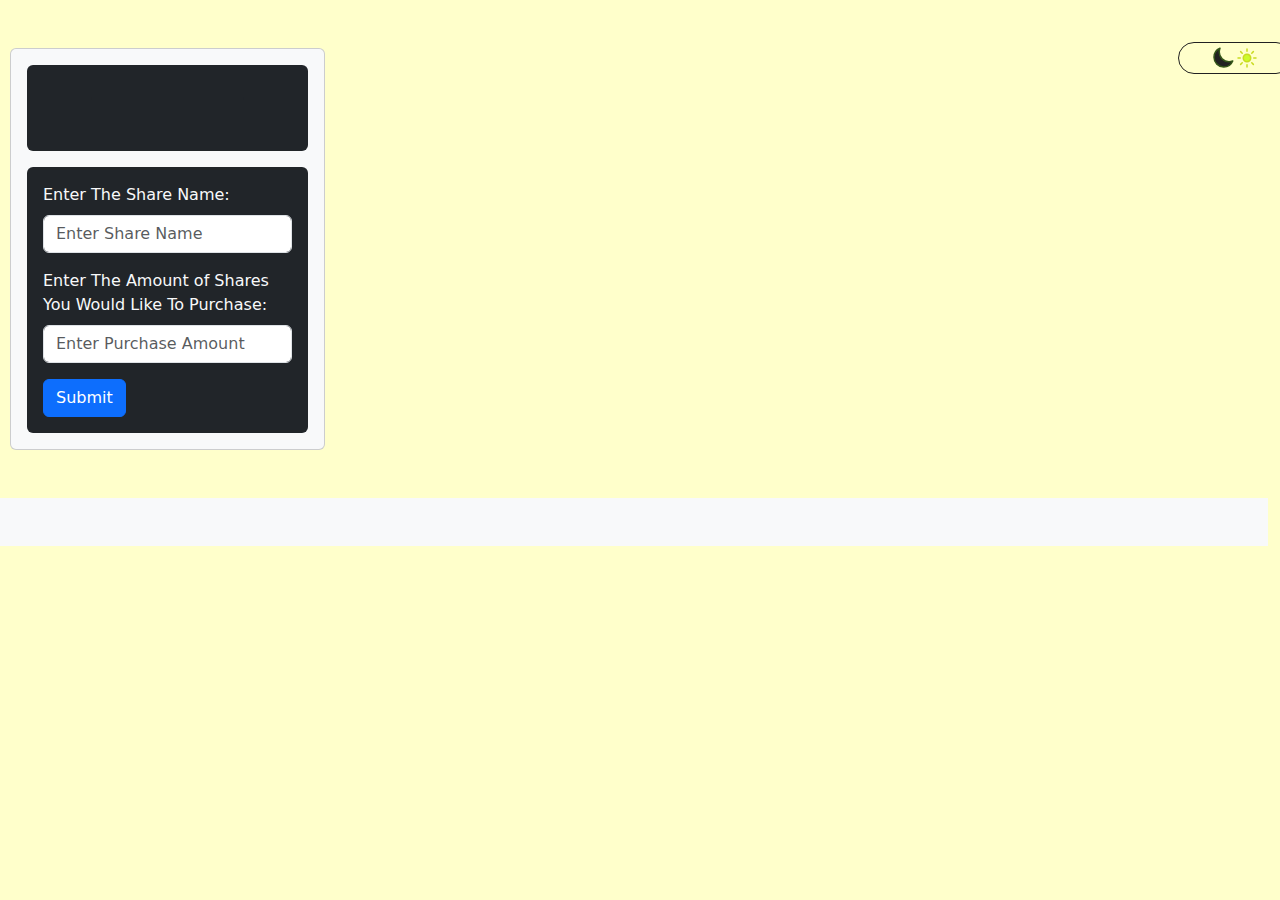
==== index.html @ d855f9d3 "shloma" ====
<!DOCTYPE html>
<html lang="en">
  <head>
    <meta charset="UTF-8" />
    <meta http-equiv="X-UA-Compatible" content="IE=edge" />
    <meta name="viewport" content="width=device-width, initial-scale=1.0" />
    <title>Stock Exchange</title>
    <link rel="icon" type="image/x-icon" href="image/OilBarrel.png">
    <link rel="stylesheet" href="https://cdn.jsdelivr.net/npm/bootstrap@5.2.2/dist/css/bootstrap.min.css">
    <link rel="stylesheet" href="styleCss\style.css" />
    <link rel="stylesheet" href="tableCss\table.css">
    <link rel="stylesheet" href="themeCss\theme.css">
    
   
  </head>
  <body>
   
      <div class="btn-toggle absolute">
        <svg
          xmlns="http://www.w3.org/2000/svg"
          fill="none"
          viewBox="0 0 24 24"
          stroke-width="1.5"
          stroke="currentColor"
          class="icon-size moon btn-toggle-dark dark-theme "
        >
          <path
            stroke-linecap="round"
            stroke-linejoin="round"
            d="M21.752 15.002A9.718 9.718 0 0118 15.75c-5.385 0-9.75-4.365-9.75-9.75 0-1.33.266-2.597.748-3.752A9.753 9.753 0 003 11.25C3 16.635 7.365 21 12.75 21a9.753 9.753 0 009.002-5.998z"
          />
        </svg>
        <svg
          xmlns="http://www.w3.org/2000/svg"
          fill="none"
          viewBox="0 0 24 24"
          stroke-width="1.5"
          stroke="currentColor"
          class="icon-size sun btn-toggle-light "
        >
          <path
            stroke-linecap="round"
            stroke-linejoin="round"
            d="M12 3v2.25m6.364.386l-1.591 1.591M21 12h-2.25m-.386 6.364l-1.591-1.591M12 18.75V21m-4.773-4.227l-1.591 1.591M5.25 12H3m4.227-4.773L5.636 5.636M15.75 12a3.75 3.75 0 11-7.5 0 3.75 3.75 0 017.5 0z"
          />
        </svg>
      </div>
      <!-- FOR A USER -->
      <!-- <svg
        xmlns="http://www.w3.org/2000/svg"
        fill="none"
        viewBox="0 0 24 24"
        stroke-width="1.5"
        stroke="currentColor"
        class="icon-size user-profile"
      >
        <path
          stroke-linecap="round"
          stroke-linejoin="round"
          d="M17.982 18.725A7.488 7.488 0 0012 15.75a7.488 7.488 0 00-5.982 2.975m11.963 0a9 9 0 10-11.963 0m11.963 0A8.966 8.966 0 0112 21a8.966 8.966 0 01-5.982-2.275M15 9.75a3 3 0 11-6 0 3 3 0 016 0z"
        />
      </svg> -->
    </div>
    <div class="container-fluid mt-3 ">
      <div class="row content mt-4  g-1">
        <div class="html col-md-8 mt-5  sidenav">
    </div>
    <div class="col-md-3 mt-4 text-warning card bg-light p-3 sidenav"> 
      <div class="card bg-dark border border-0 px-2">
      <h2 class="text-center"><u>BUY/SELL</u></h2>
      <h5 class="we-support text-center "></h5>
      <div class="company-name container p-3 ">
      </div>
    </div>

      <div class="card bg-dark text-light border border-0 mt-3">
      <form  class="card-body" id="buy/sell" >
        <div class="mb-3">
          <label for="Enter_The_Share_Name" class="form-label ">Enter The Share Name:</label>
          <input type="text" class="form-control share-name" 
          placeholder="Enter Share Name" value="" name="Enter_The_Share_Name">
        </div>

        <div class="mb-3 mt-3">
          <label for="Enter_The_Amount_You_Would_Like_To_Purchase" class="form-label">Enter The Amount of Shares You Would Like To Purchase:</label>
          <input type="text" class="form-control Purchase-amount" 
          placeholder="Enter Purchase Amount" value="" name="Enter_The_Amount_You_Would_Like_To_Purchase">
        </div>
        
        <!-- <div class="mb-3 mt-3">
          <label for="Enter_The_Amount_You_Would_Like_To_Deposit" class="form-label">Enter The Amount You Would Like To Deposit:</label>
          <input type="text" class="form-control deposit-amount" 
          placeholder="Enter  Deposit Amount" name="Enter_The_Amount_You_Would_Like_To_Deposit">
        </div> -->
        <button type="submit" class="btn btn-primary">Submit</button>
      </form>
    </div>
    
  </div>
</div>
  </div>
</div>
<div class="container-fluid bg-light row mt-5">
<div class="row mt-5">
  <div class="your-stocks"></div>
</div>
</div>

    <script src="https://cdn.jsdelivr.net/npm/bootstrap@5.2.2/dist/js/bootstrap.bundle.min.js"></script>
    <script src="togglethem.js"></script>
    <script src="script-object.js"></script>
    <script src="script.js"></script>
  </body>
</html>
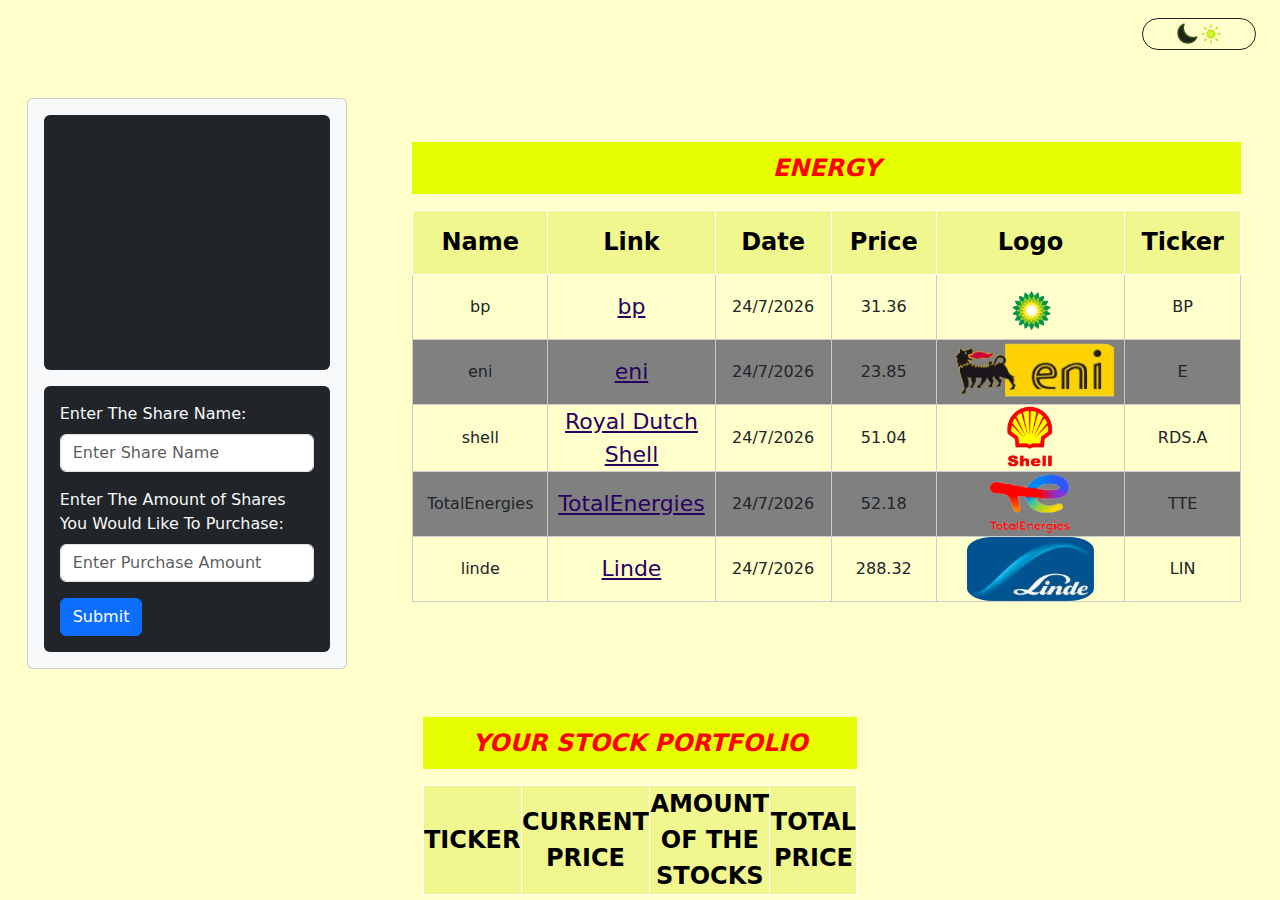
==== commit 056e42ed: "starting to work on the protifolio of stocks" ====
--- a/index.html
+++ b/index.html
@@ -14,8 +14,8 @@
    
   </head>
   <body>
-   
-      <div class="btn-toggle absolute">
+    <div class="container-fluid  row">
+      <div class="btn-toggle justify-content-between absolute ">
         <svg
           xmlns="http://www.w3.org/2000/svg"
           fill="none"
@@ -61,13 +61,14 @@
         />
       </svg> -->
     </div>
-    <div class="container-fluid mt-3 ">
-      <div class="row content mt-4  g-1">
-        <div class="html col-md-8 mt-5  sidenav">
+  </div>
+    <div class="container-fluid mt-3 ml-4 ">
+      <div class="row content mt-4 justify-content-around">
+        <div class="html col-md-8 sidenav align-self-center ">
     </div>
-    <div class="col-md-3 mt-4 text-warning card bg-light p-3 sidenav"> 
-      <div class="card bg-dark border border-0 px-2">
-      <h2 class="text-center"><u>BUY/SELL</u></h2>
+    <div class="col-md-3 mt-4 text-warning card bg-light p-3 sidenav justify-content-around"> 
+      <div class="card bg-dark border border-0 px-2 ">
+      <h2 class="text-center "><u>BUY/SELL</u></h2>
       <h5 class="we-support text-center "></h5>
       <div class="company-name container p-3 ">
       </div>
@@ -100,11 +101,27 @@
 </div>
   </div>
 </div>
-<div class="container-fluid bg-light row mt-5">
-<div class="row mt-5">
-  <div class="your-stocks"></div>
-</div>
-</div>
+
+
+
+  <div class="row mt-5">
+    <div class="col-md-3">
+    </div>
+    <table class="col-md-4 stocks">
+      <caption class="uppercase">
+      your stock portfolio
+      </caption>
+      <thead class="table-head uppercase">
+      <th>Ticker</th>
+      <th>current price</th>
+      <th>amount of the stocks</th>
+      <th>total price</th>
+      </thead>
+      <tbody class="your-stocks">
+      </tbody> 
+      </table>
+
+<div class="col-md-3"></div>
 
     <script src="https://cdn.jsdelivr.net/npm/bootstrap@5.2.2/dist/js/bootstrap.bundle.min.js"></script>
     <script src="togglethem.js"></script>
@@ -112,3 +129,4 @@
     <script src="script.js"></script>
   </body>
 </html>
+<!-- 297.67 -->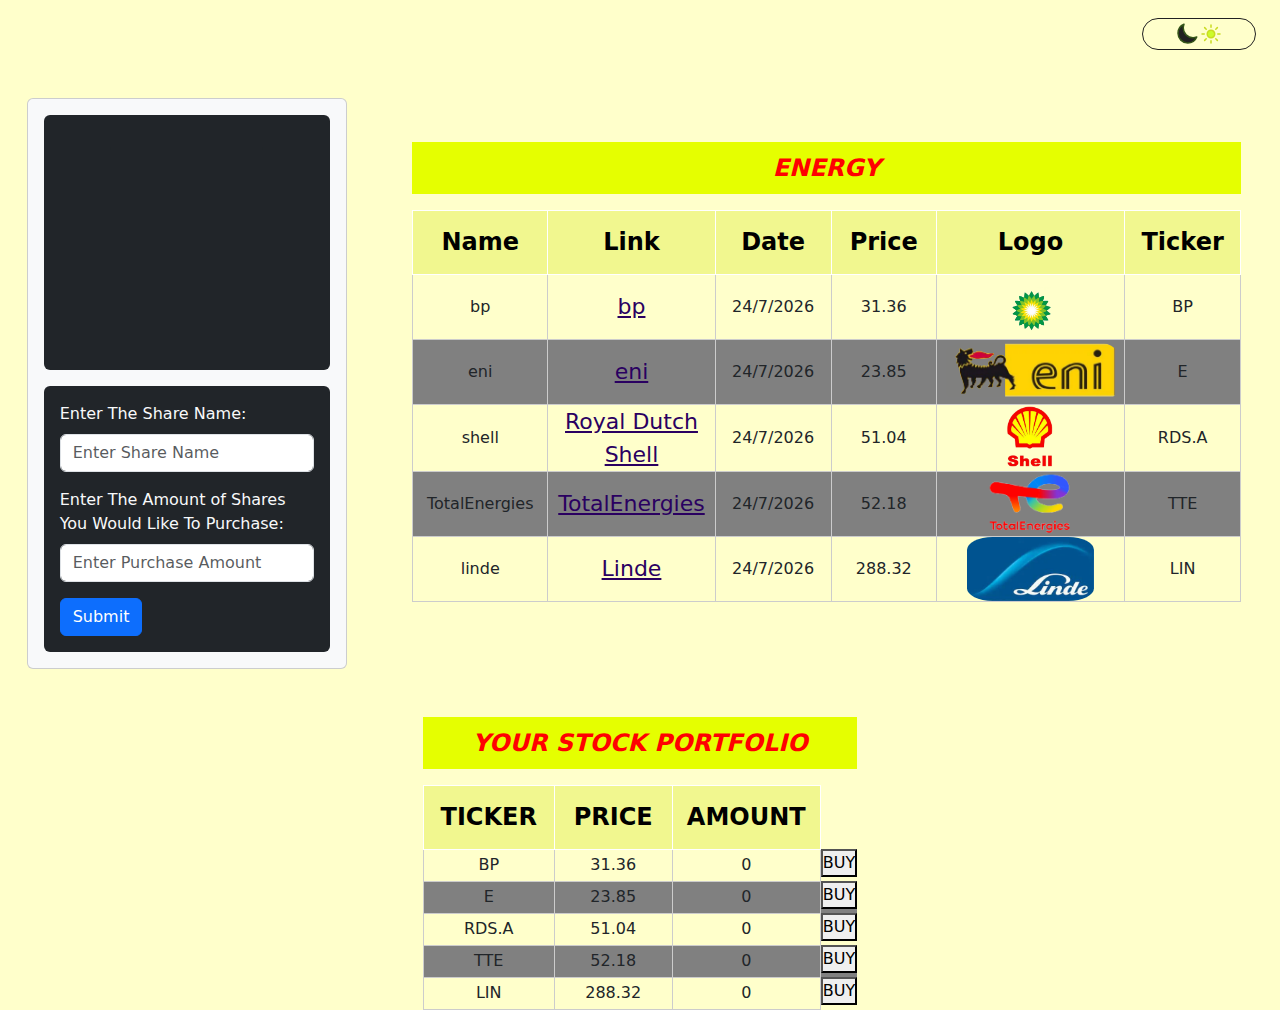
==== commit fed129bc: "beaware that the buy by click isn't doen yet its still not showing who clicked it!" ====
--- a/index.html
+++ b/index.html
@@ -64,7 +64,22 @@
   </div>
     <div class="container-fluid mt-3 ml-4 ">
       <div class="row content mt-4 justify-content-around">
-        <div class="html col-md-8 sidenav align-self-center ">
+        <div class=" col-md-8 sidenav align-self-center ">
+          <table>
+            <caption class="uppercase">
+            energy
+            </caption>
+            <thead class="table-head">
+            <th>Name</th>
+            <th>Link</th>
+            <th>Date</th>
+            <th>Price</th>
+            <th>Logo</th>
+            <th>Ticker</th>
+            </thead>
+            <tbody class="html">
+            </tbody>
+          </table>
     </div>
     <div class="col-md-3 mt-4 text-warning card bg-light p-3 sidenav justify-content-around"> 
       <div class="card bg-dark border border-0 px-2 ">
@@ -74,7 +89,7 @@
       </div>
     </div>
 
-      <div class="card bg-dark text-light border border-0 mt-3">
+      <div class="card bg-dark text-light border border-0 mt-3 align-self-center">
       <form  class="card-body" id="buy/sell" >
         <div class="mb-3">
           <label for="Enter_The_Share_Name" class="form-label ">Enter The Share Name:</label>
@@ -87,7 +102,6 @@
           <input type="text" class="form-control Purchase-amount" 
           placeholder="Enter Purchase Amount" value="" name="Enter_The_Amount_You_Would_Like_To_Purchase">
         </div>
-        
         <!-- <div class="mb-3 mt-3">
           <label for="Enter_The_Amount_You_Would_Like_To_Deposit" class="form-label">Enter The Amount You Would Like To Deposit:</label>
           <input type="text" class="form-control deposit-amount" 
@@ -112,12 +126,11 @@
       your stock portfolio
       </caption>
       <thead class="table-head uppercase">
-      <th>Ticker</th>
-      <th>current price</th>
-      <th>amount of the stocks</th>
-      <th>total price</th>
+        <th>Ticker</th>
+        <th>Price</th>
+        <th>Amount</th>
       </thead>
-      <tbody class="your-stocks">
+      <tbody id="your-stocks">
       </tbody> 
       </table>
 
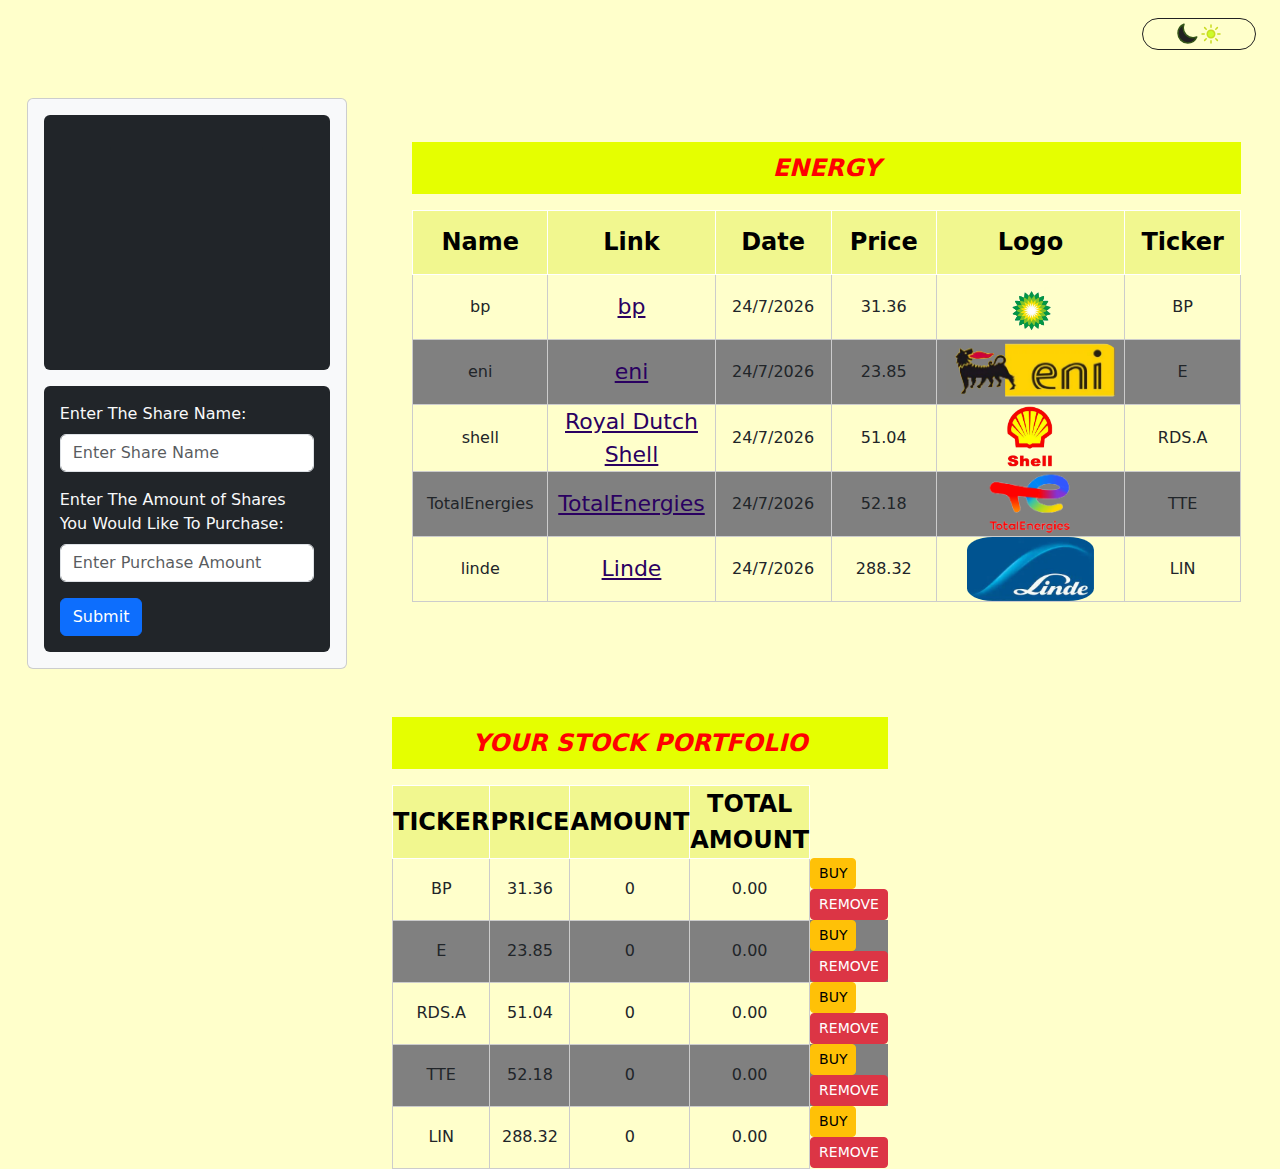
==== commit 1e1c18a6: "split the files" ====
--- a/index.html
+++ b/index.html
@@ -115,7 +115,7 @@
 </div>
   </div>
 </div>
-
+<!-- <p id="sum-of-Stocks"></p> -->
 
 
   <div class="row mt-5">
@@ -129,17 +129,22 @@
         <th>Ticker</th>
         <th>Price</th>
         <th>Amount</th>
+        <th>Total Amount</th>
       </thead>
       <tbody id="your-stocks">
       </tbody> 
       </table>
-
+   
 <div class="col-md-3"></div>
 
     <script src="https://cdn.jsdelivr.net/npm/bootstrap@5.2.2/dist/js/bootstrap.bundle.min.js"></script>
+    <script src="script-object.js"></script>
+    <script src="buy-sell.js"></script>
+    <script src="create-element.js"></script>
+    <script src="create-portfolio-table.js"></script>
     <script src="togglethem.js"></script>
-    <script src="script-object.js"></script>
     <script src="script.js"></script>
+    
   </body>
 </html>
 <!-- 297.67 -->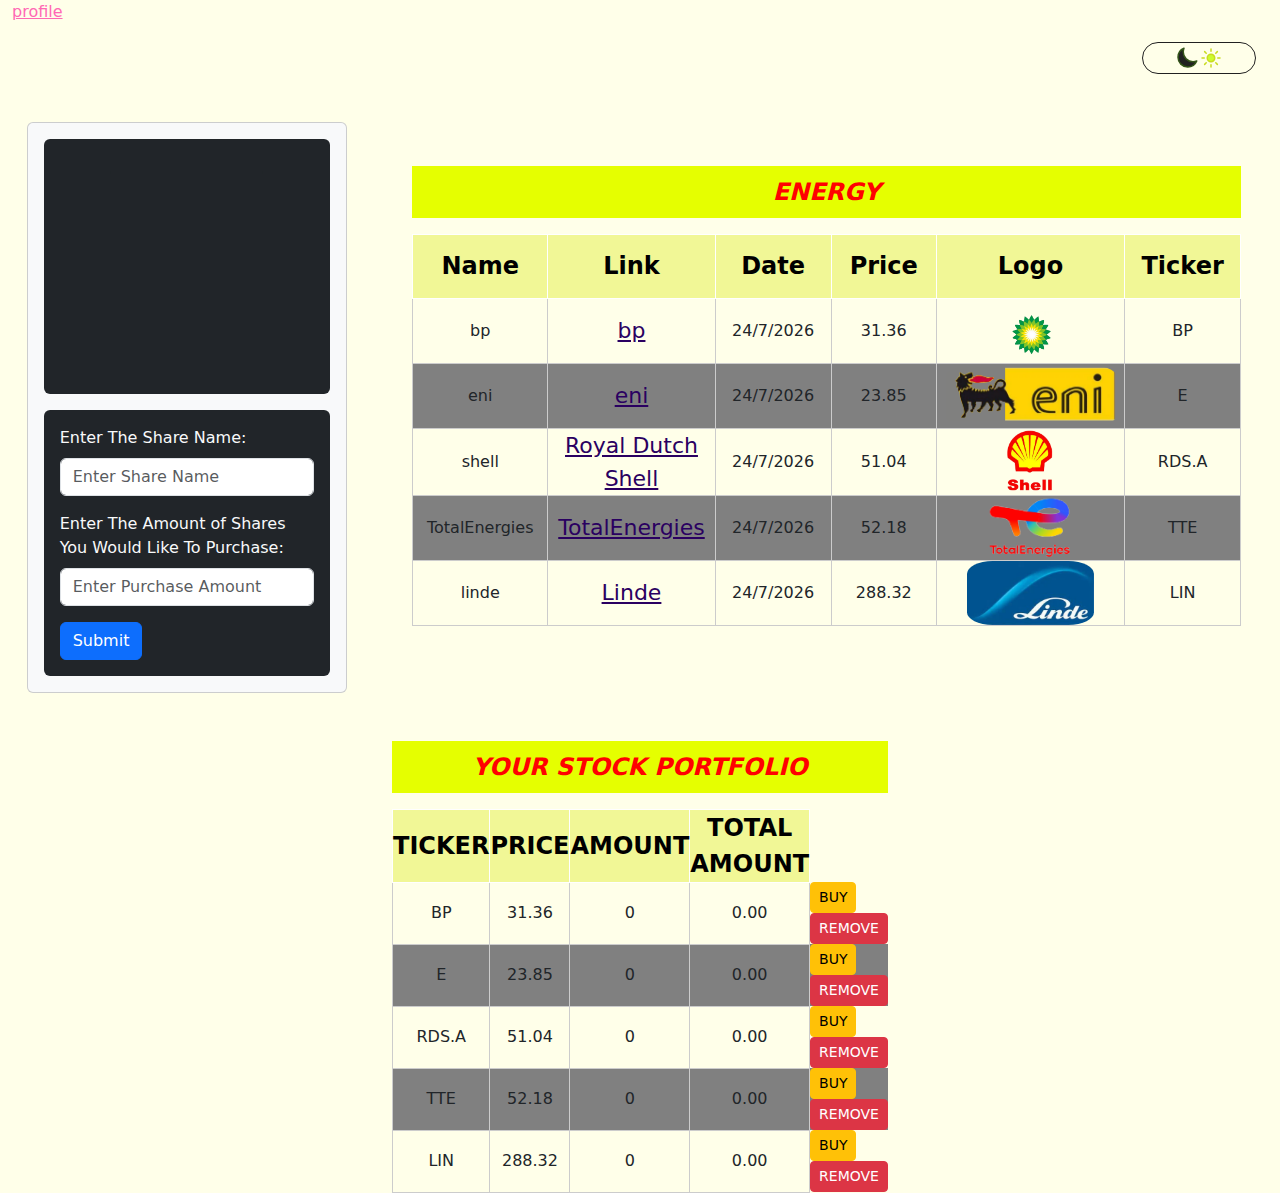
==== commit d2095262: "password validation" ====
--- a/index.html
+++ b/index.html
@@ -11,10 +11,10 @@
     <link rel="stylesheet" href="tableCss\table.css">
     <link rel="stylesheet" href="themeCss\theme.css">
     
-   
   </head>
   <body>
     <div class="container-fluid  row">
+      <a href="profile.html">profile</a>
       <div class="btn-toggle justify-content-between absolute ">
         <svg
           xmlns="http://www.w3.org/2000/svg"
@@ -137,6 +137,7 @@
    
 <div class="col-md-3"></div>
 
+                <!-- THE SRIPT FILES -->
     <script src="https://cdn.jsdelivr.net/npm/bootstrap@5.2.2/dist/js/bootstrap.bundle.min.js"></script>
     <script src="script-object.js"></script>
     <script src="buy-sell.js"></script>
@@ -144,7 +145,7 @@
     <script src="create-portfolio-table.js"></script>
     <script src="togglethem.js"></script>
     <script src="script.js"></script>
-    
+
   </body>
 </html>
 <!-- 297.67 -->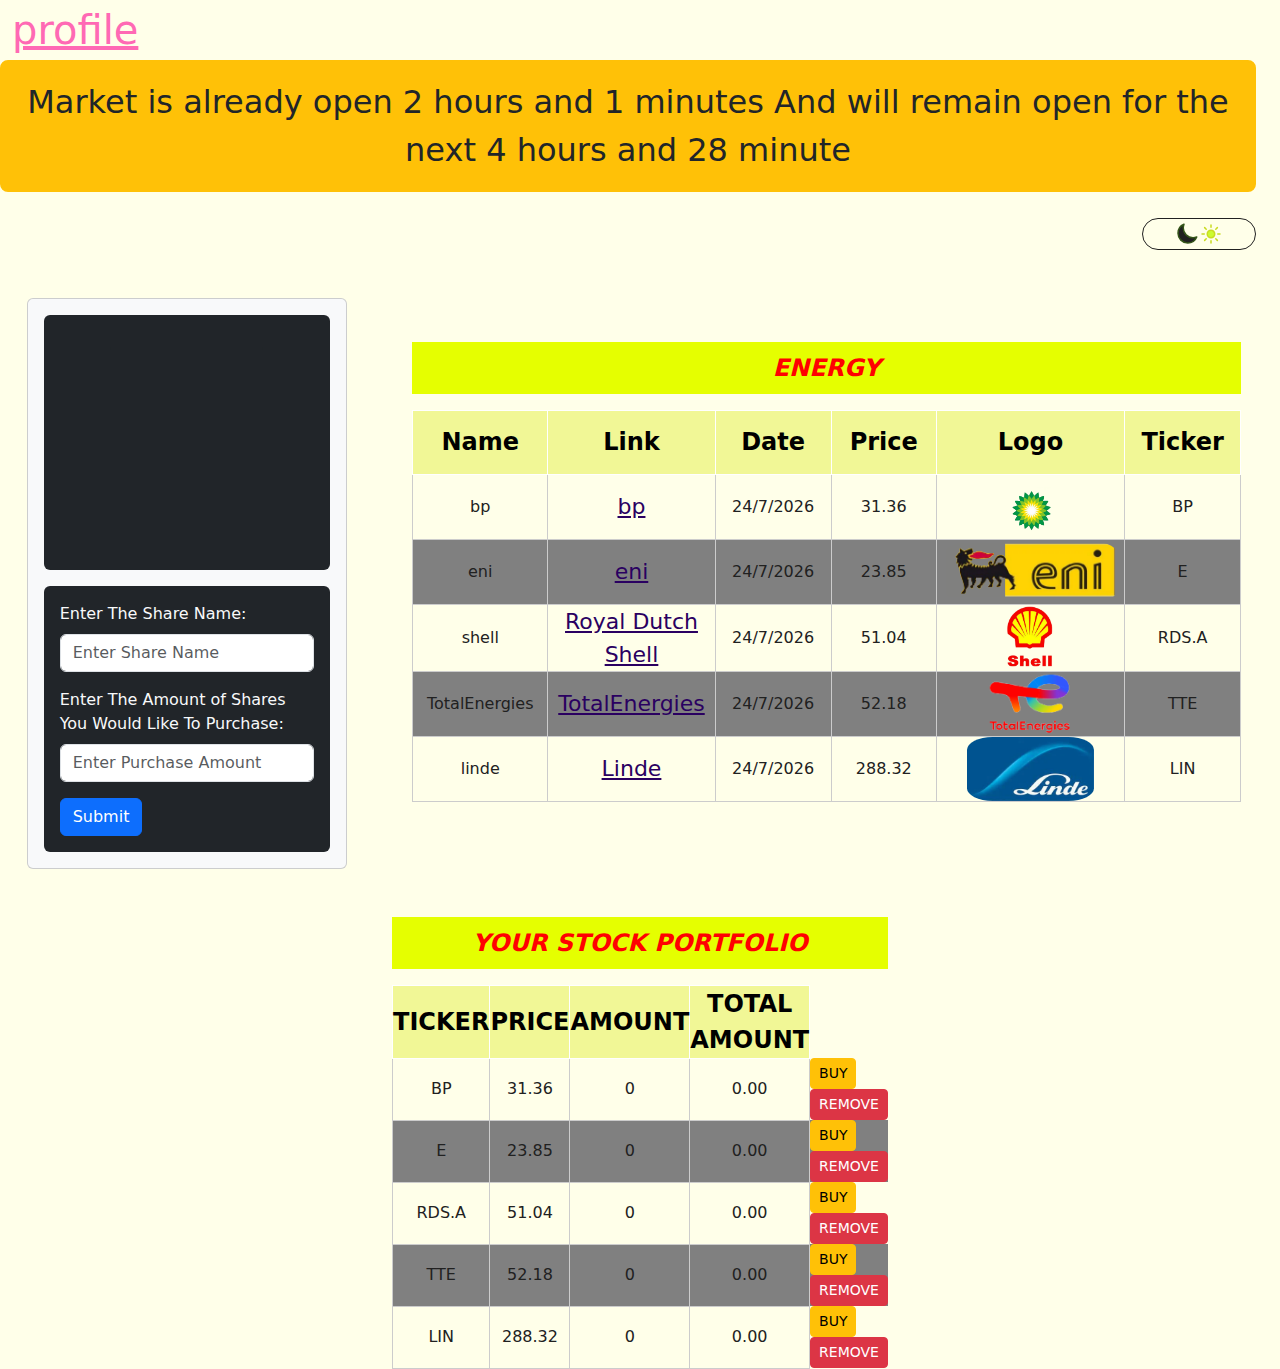
==== commit 0902ac28: "added the date and the time feature with opening and closing hours for the market" ====
--- a/index.html
+++ b/index.html
@@ -13,8 +13,9 @@
     
   </head>
   <body>
-    <div class="container-fluid  row">
-      <a href="profile.html">profile</a>
+    <div class="container-fluid row">
+      <a class="fs-1" href="profile.html">profile</a>
+      <div id="is-market-open" class=" fs-2 text-warning p-3 mb-2 bg-warning text-dark border border-warning border-2 rounded-3 text-center"></div>
       <div class="btn-toggle justify-content-between absolute ">
         <svg
           xmlns="http://www.w3.org/2000/svg"
@@ -139,13 +140,14 @@
 
                 <!-- THE SRIPT FILES -->
     <script src="https://cdn.jsdelivr.net/npm/bootstrap@5.2.2/dist/js/bootstrap.bundle.min.js"></script>
+    <script src="togglethem.js"></script>
+    <script src="open-close-market.js"></script>
     <script src="script-object.js"></script>
     <script src="buy-sell.js"></script>
     <script src="create-element.js"></script>
     <script src="create-portfolio-table.js"></script>
-    <script src="togglethem.js"></script>
     <script src="script.js"></script>
 
   </body>
 </html>
-<!-- 297.67 -->+<!-- open-close-market.js -->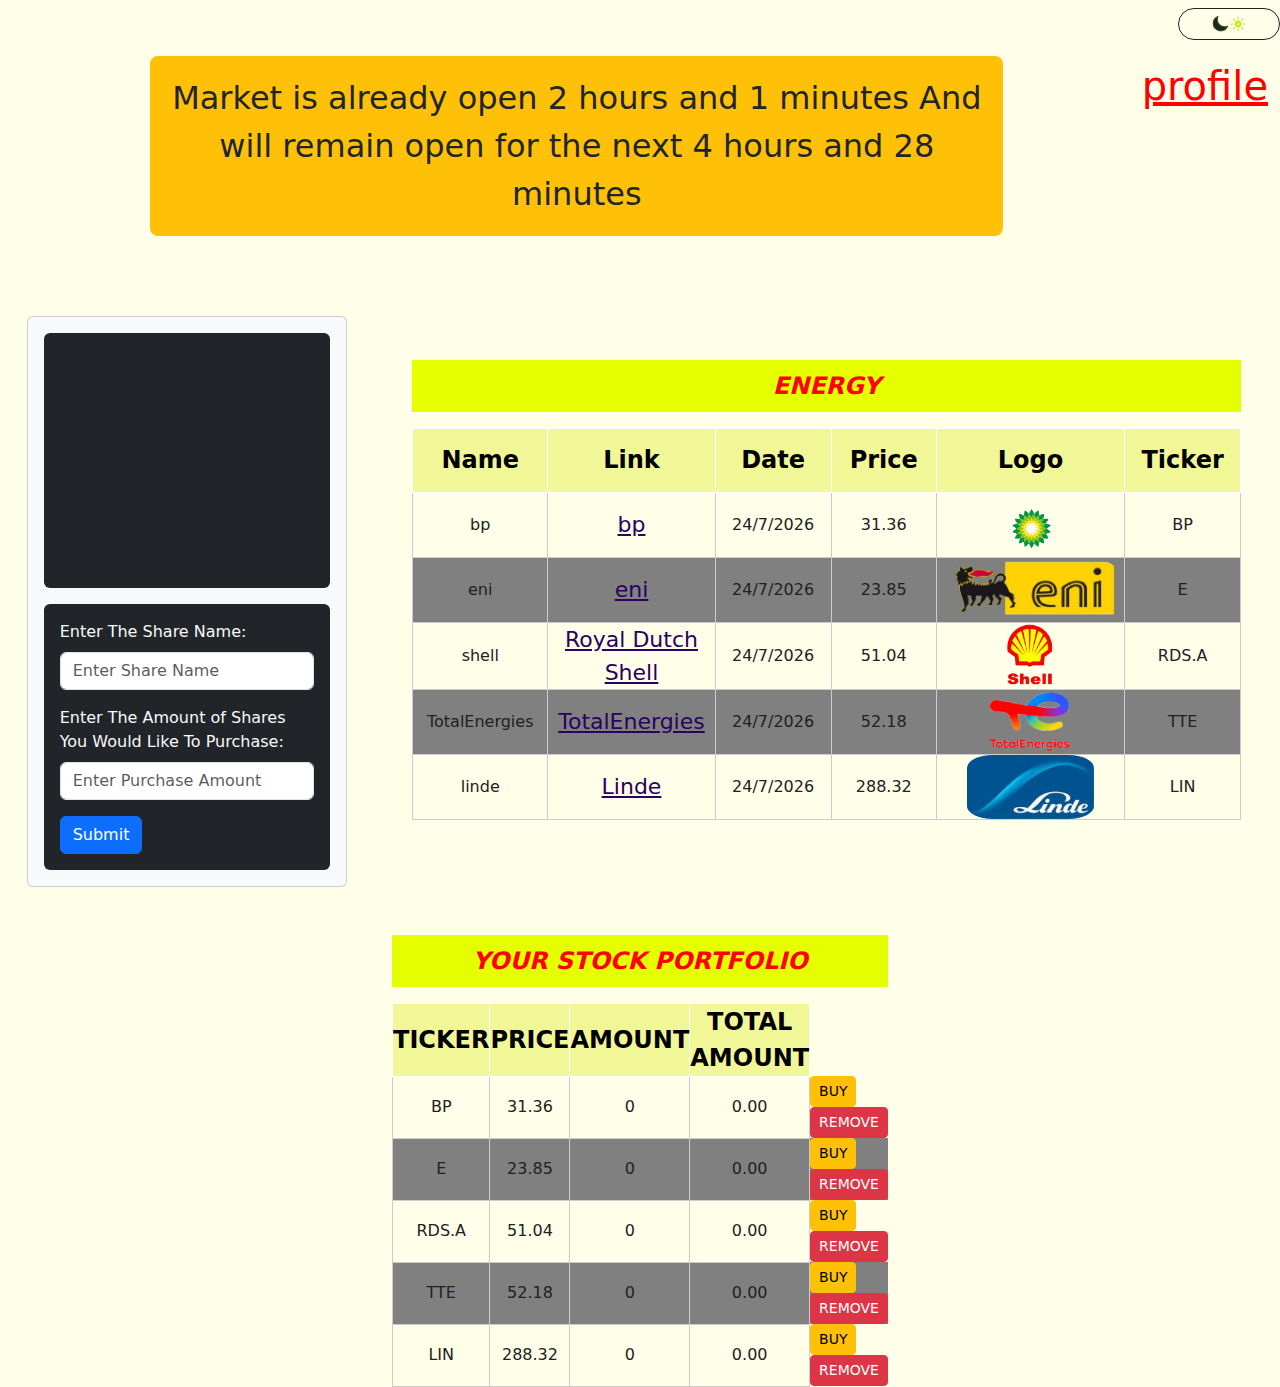
==== commit e27a9c3e: "edit some styling" ====
--- a/index.html
+++ b/index.html
@@ -13,36 +13,33 @@
     
   </head>
   <body>
-    <div class="container-fluid row">
-      <a class="fs-1" href="profile.html">profile</a>
-      <div id="is-market-open" class=" fs-2 text-warning p-3 mb-2 bg-warning text-dark border border-warning border-2 rounded-3 text-center"></div>
-      <div class="btn-toggle justify-content-between absolute ">
-        <svg
-          xmlns="http://www.w3.org/2000/svg"
-          fill="none"
-          viewBox="0 0 24 24"
-          stroke-width="1.5"
-          stroke="currentColor"
-          class="icon-size moon btn-toggle-dark dark-theme "
-        >
-          <path
-            stroke-linecap="round"
-            stroke-linejoin="round"
-            d="M21.752 15.002A9.718 9.718 0 0118 15.75c-5.385 0-9.75-4.365-9.75-9.75 0-1.33.266-2.597.748-3.752A9.753 9.753 0 003 11.25C3 16.635 7.365 21 12.75 21a9.753 9.753 0 009.002-5.998z"
-          />
-        </svg>
-        <svg
-          xmlns="http://www.w3.org/2000/svg"
+    <div class="btn-toggle justify-content-between absolute mt-2">
+      <svg
+      xmlns="http://www.w3.org/2000/svg"
+      fill="none"
+      viewBox="0 0 24 24"
+      stroke-width="1.5"
+      stroke="currentColor"
+      class="icon-size moon btn-toggle-dark dark-theme "
+      >
+      <path
+      stroke-linecap="round"
+      stroke-linejoin="round"
+      d="M21.752 15.002A9.718 9.718 0 0118 15.75c-5.385 0-9.75-4.365-9.75-9.75 0-1.33.266-2.597.748-3.752A9.753 9.753 0 003 11.25C3 16.635 7.365 21 12.75 21a9.753 9.753 0 009.002-5.998z"
+      />
+    </svg>
+    <svg
+    xmlns="http://www.w3.org/2000/svg"
           fill="none"
           viewBox="0 0 24 24"
           stroke-width="1.5"
           stroke="currentColor"
           class="icon-size sun btn-toggle-light "
-        >
+          >
           <path
-            stroke-linecap="round"
-            stroke-linejoin="round"
-            d="M12 3v2.25m6.364.386l-1.591 1.591M21 12h-2.25m-.386 6.364l-1.591-1.591M12 18.75V21m-4.773-4.227l-1.591 1.591M5.25 12H3m4.227-4.773L5.636 5.636M15.75 12a3.75 3.75 0 11-7.5 0 3.75 3.75 0 017.5 0z"
+          stroke-linecap="round"
+          stroke-linejoin="round"
+          d="M12 3v2.25m6.364.386l-1.591 1.591M21 12h-2.25m-.386 6.364l-1.591-1.591M12 18.75V21m-4.773-4.227l-1.591 1.591M5.25 12H3m4.227-4.773L5.636 5.636M15.75 12a3.75 3.75 0 11-7.5 0 3.75 3.75 0 017.5 0z"
           />
         </svg>
       </div>
@@ -54,22 +51,28 @@
         stroke-width="1.5"
         stroke="currentColor"
         class="icon-size user-profile"
-      >
+        >
         <path
-          stroke-linecap="round"
-          stroke-linejoin="round"
-          d="M17.982 18.725A7.488 7.488 0 0012 15.75a7.488 7.488 0 00-5.982 2.975m11.963 0a9 9 0 10-11.963 0m11.963 0A8.966 8.966 0 0112 21a8.966 8.966 0 01-5.982-2.275M15 9.75a3 3 0 11-6 0 3 3 0 016 0z"
+        stroke-linecap="round"
+        stroke-linejoin="round"
+        d="M17.982 18.725A7.488 7.488 0 0012 15.75a7.488 7.488 0 00-5.982 2.975m11.963 0a9 9 0 10-11.963 0m11.963 0A8.966 8.966 0 0112 21a8.966 8.966 0 01-5.982-2.275M15 9.75a3 3 0 11-6 0 3 3 0 016 0z"
         />
       </svg> -->
     </div>
-  </div>
-    <div class="container-fluid mt-3 ml-4 ">
-      <div class="row content mt-4 justify-content-around">
-        <div class=" col-md-8 sidenav align-self-center ">
-          <table>
-            <caption class="uppercase">
-            energy
-            </caption>
+    <div class="container-fluid">
+      <div class="row mt-3">
+        <a class="col-md-auto fs-1" href="profile.html">profile</a>
+        <div id="is-market-open" class="col col-lg-8 fs-2 text-warning p-3 mb-2 bg-warning text-dark border border-warning border-2 rounded-3 text-center"></div>
+        <div class="col-md-auto"></div>
+      </div>
+</div>
+<div class="container-fluid mt-5 ml-4 ">
+  <div class="row content mt-4 justify-content-around">
+    <div class=" col-md-8 sidenav align-self-center ">
+      <table>
+        <caption class="uppercase">
+          energy
+        </caption>
             <thead class="table-head">
             <th>Name</th>
             <th>Link</th>
@@ -149,5 +152,4 @@
     <script src="script.js"></script>
 
   </body>
-</html>
-<!-- open-close-market.js -->+</html>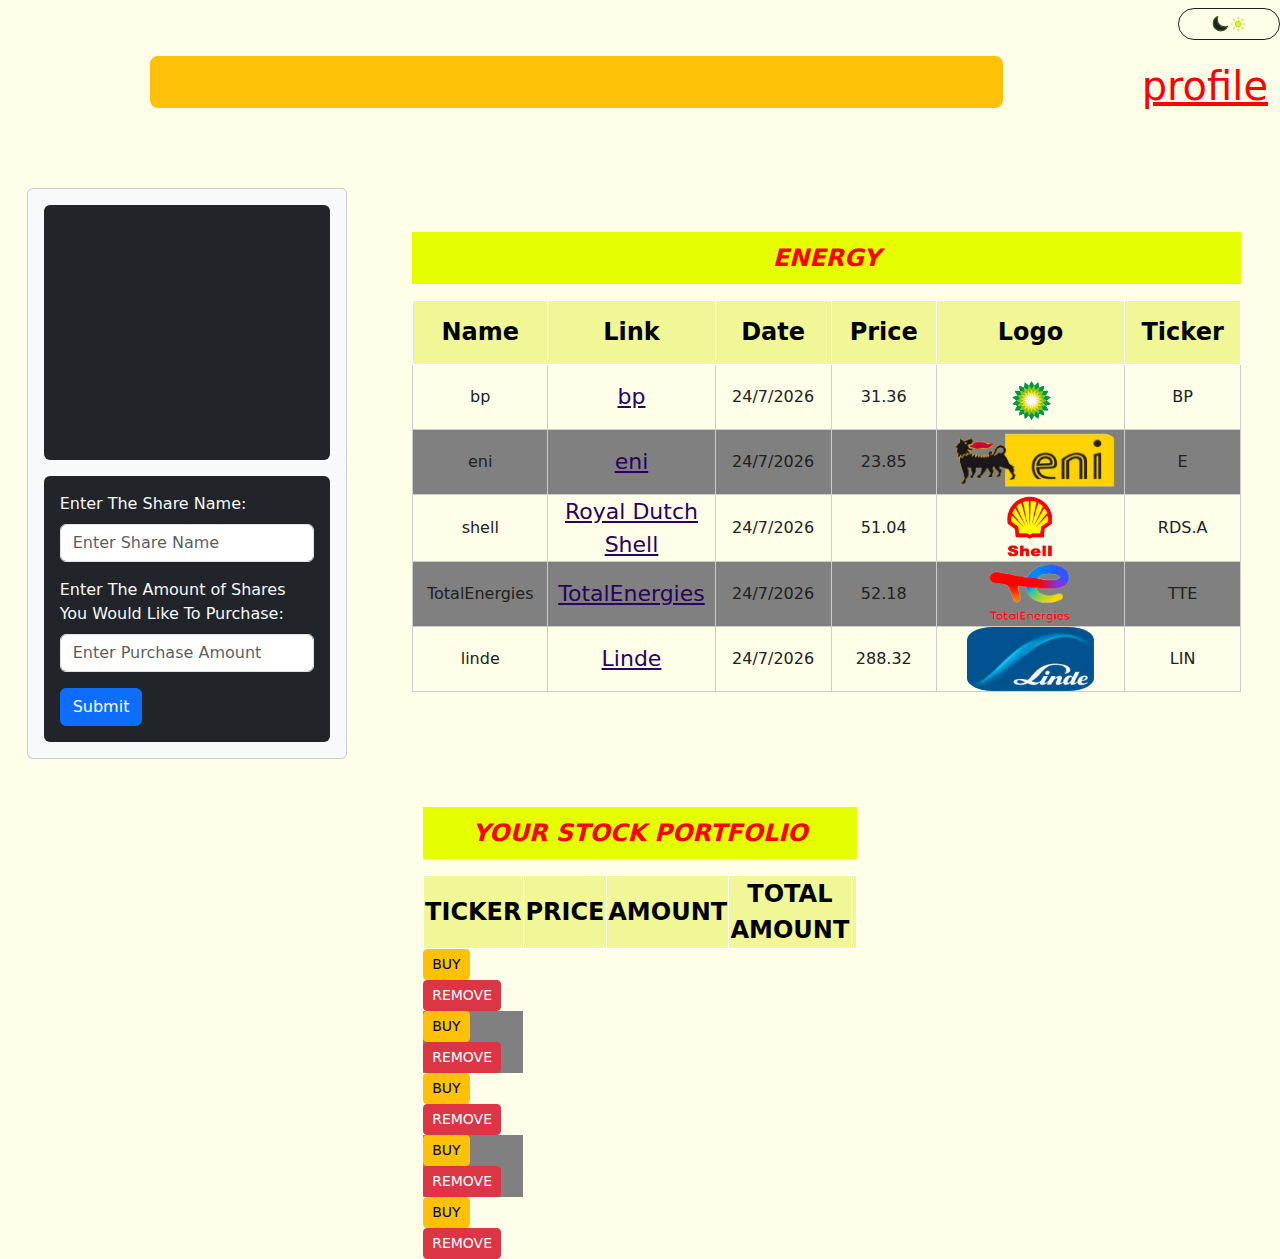
==== commit 2c7b64f6: "a small touch ups for the API Request" ====
--- a/index.html
+++ b/index.html
@@ -134,6 +134,7 @@
         <th>Price</th>
         <th>Amount</th>
         <th>Total Amount</th>
+        <th></th>
       </thead>
       <tbody id="your-stocks">
       </tbody> 
